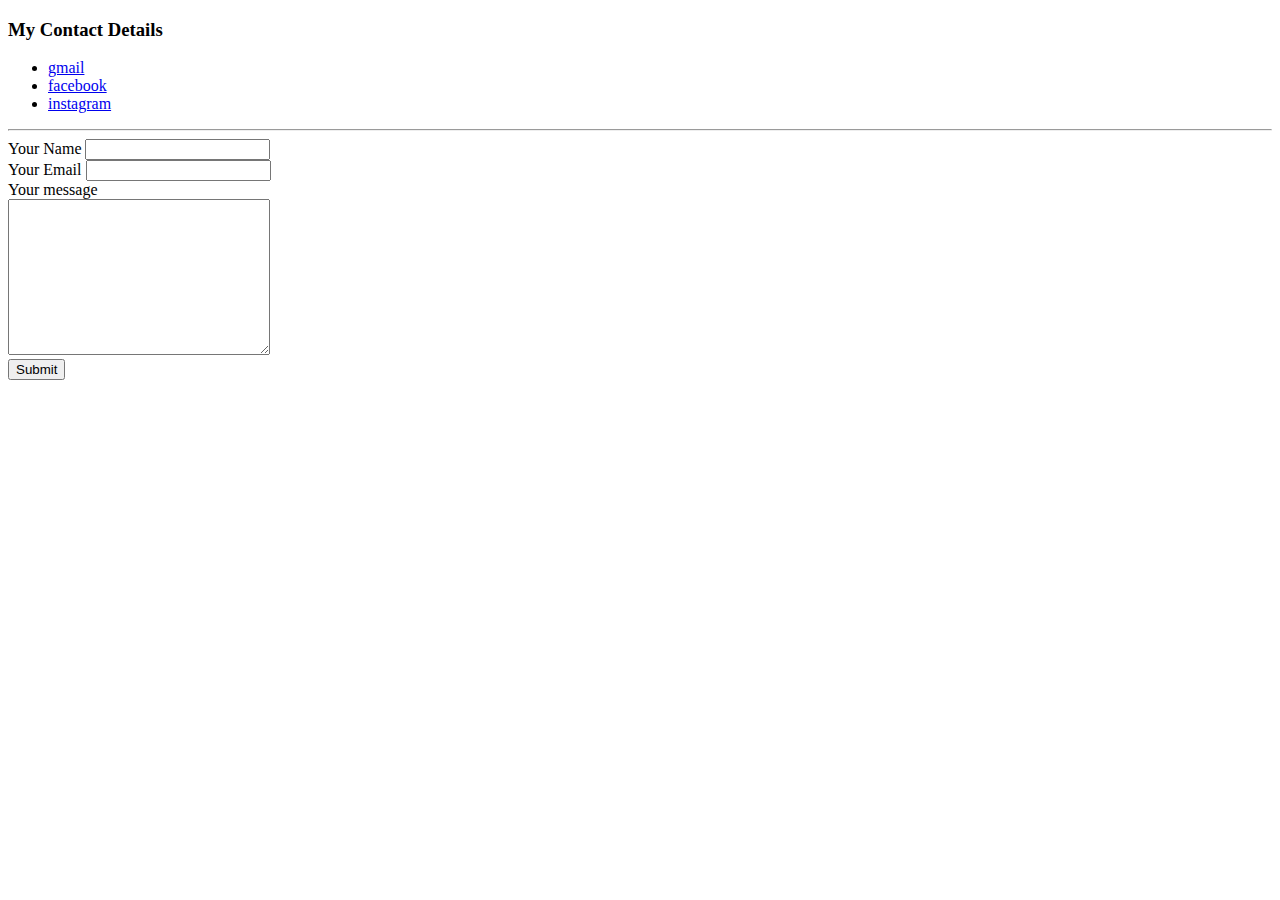
==== contacts.html @ b192cfb1 "My personal website using only HTML" ====
<!DOCTYPE html>
<html lang="en" dir="ltr">
  <head>
    <meta charset="utf-8">
    <title>My Contacts</title>
  </head>
  <body>
    <h3>My Contact Details</h3>
    <ul>
      <li><a href="mailto:name@rapidtables.com">gmail</a></li>
      <li><a href="https://www.facebook.com/sushil.sekhar.1/">facebook</a></li>
      <li><a href="https://www.instagram.com/sushil_d_loser/">instagram</a></li>
    </ul>
    <hr>

    <form action="mailto:sushilsekhar300@gmail.com" method="post" enctype="text/plain">
      <label>Your Name</label>
      <input type="text" name="yourName"><br>
      <label>Your Email</label>
      <input type="email" name="yourEmail" value=""><br>
      <label>Your message</label><br>
      <textarea name="yourMessage" rows="10" cols="30"></textarea><br>
      <input type="submit" name="">
    </form>
  </body>
</html>
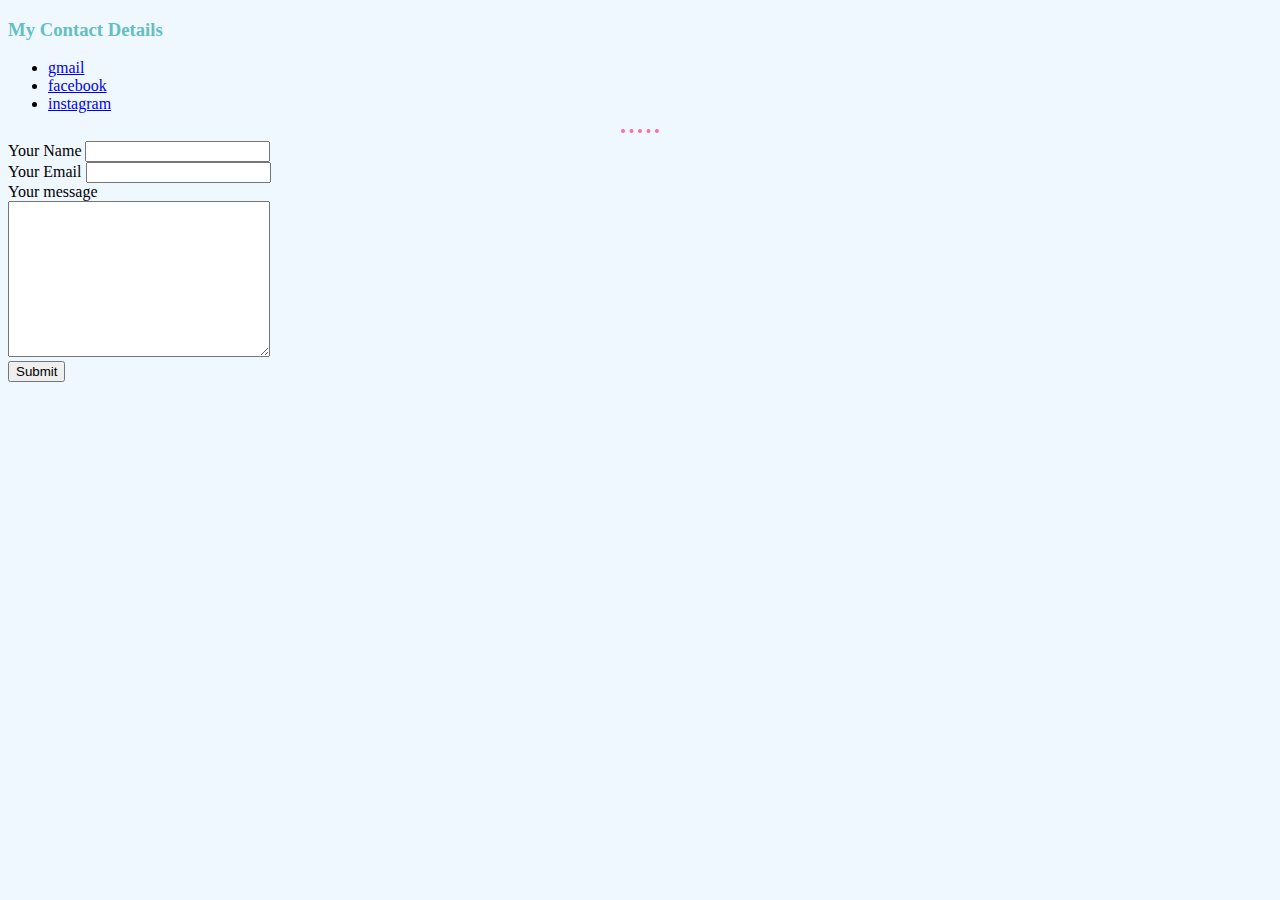
==== commit 43f7689e: "Personal website using mostly html" ====
--- a/contacts.html
+++ b/contacts.html
@@ -3,6 +3,7 @@
   <head>
     <meta charset="utf-8">
     <title>My Contacts</title>
+    <link rel="stylesheet" href="css/styles.css">
   </head>
   <body>
     <h3>My Contact Details</h3>
--- a/css/styles.css
+++ b/css/styles.css
@@ -0,0 +1,20 @@
+body{
+  background-color: #F0F8FF;
+}
+
+hr {
+  border-style: none;
+  border-top-style: dotted;
+  border-color: #FF69B4;
+  border-width: 4px;
+  width: 3%;
+}
+
+h1{
+  color: #7FFFD4;
+  text-shadow: 1px 1px 1px red;
+}
+
+h3{
+  color: #66BFBF;
+}
